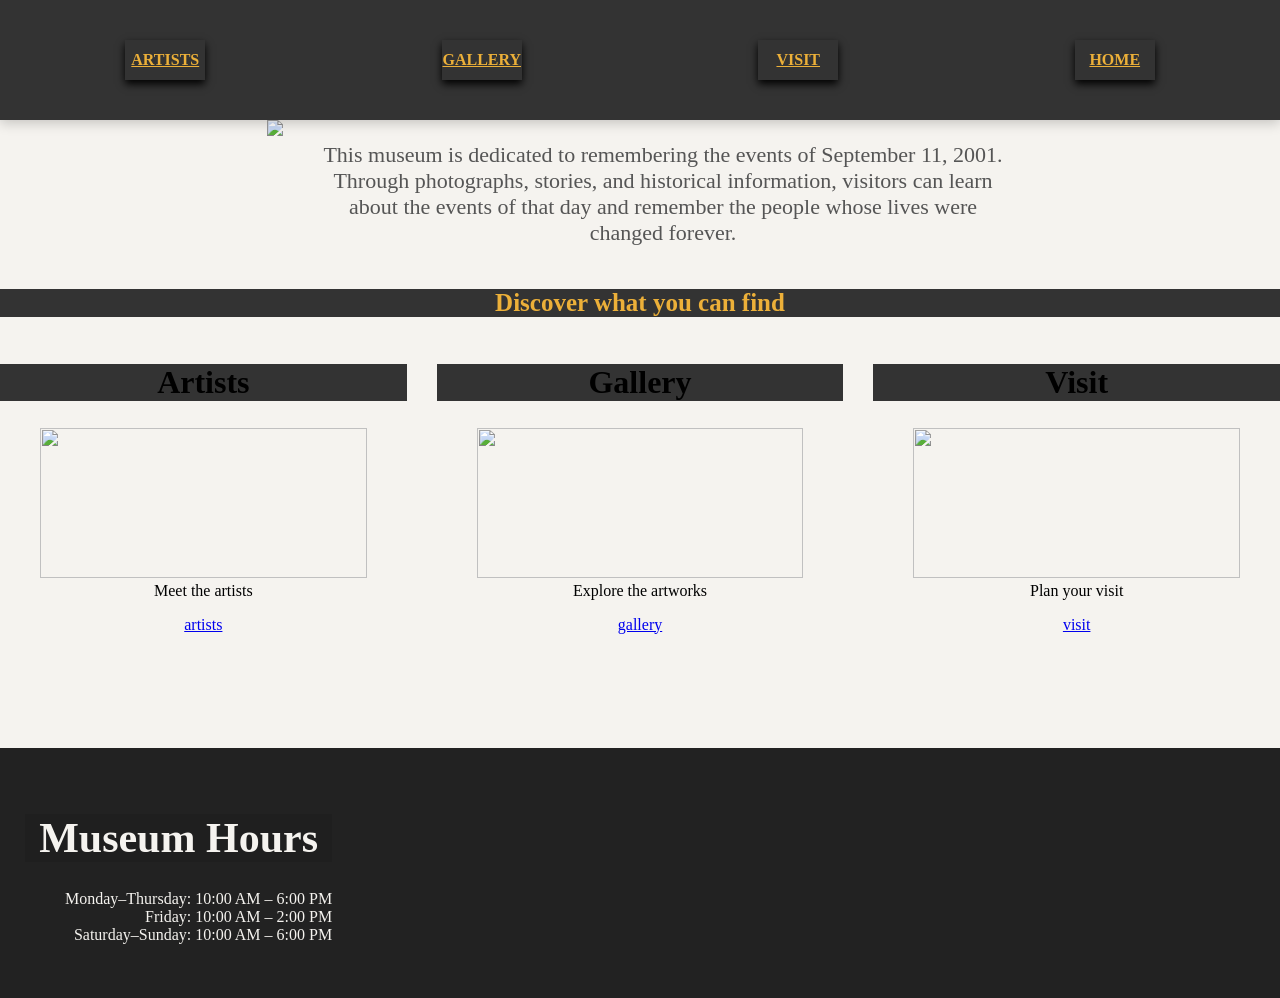
==== index.html @ a136f9a5 "Initial commit" ====
<!doctype html>
<html lang="en">

<head>
  <meta charset="UTF-8" />
  <meta name="viewport" content="width=device-width, initial-scale=1.0" />
  <title>Mini Art Museum - Home</title>
  <link rel="stylesheet" href="css/style.css" />
</head>

<body>
  <header>
    <section >
  <nav>
    <ul>
        <li class="mini-card">
            <a href="artists.html">artists</a>
        </li>

        <li class="mini-card">
            <a href="gallery.html">gallery</a>
        </li>

        <li class="mini-card">
            <a href="visit.html">visit</a>
        </li>

        <li class="mini-card">
            <a href="index.html">home</a>
        </li>
    </ul>
</nav>
  </section>
    <section class="previews">
      <img src="../03---HTML-CSS-mini-museum/img/logo.svg">
      <p id="welcome">
        This museum is dedicated to remembering the events of September 11, 2001. Through photographs, stories, and
        historical information, visitors can learn about the events of that day and remember the people whose lives were
        changed forever.
      </p>
    </section>
    <section>
      <h2 id="welcom-museum2">Discover what you can find</h2>
      <section class="previews">
      <section class="card">
        <h2>Artists</h2>
        <figure>
        <img src="../03---HTML-CSS-mini-museum/img/artist1.jpg">
       <figcaption>Meet the artists</figcaption> 
      </figure> 
       <a href="artists.html">artists</a>
      </section>
      <section class="card">
        <h2>Gallery</h2>
        <figure>
        <img src="../03---HTML-CSS-mini-museum/img/artwork4.jpg">
       <figcaption>Explore the artworks</figcaption> 
      </figure>
        <a href="gallery.html">gallery</a>
      </section>
      <section class="card">
        <h2>Visit</h2>
        <figure>
        <img src="../03---HTML-CSS-mini-museum/img/maps.webp">
        <figcaption>Plan your visit</figcaption> 
      </figure>
        <a href="visit.html">visit</a>
      </section>
    </section>
    </section>

  </header>
  <main>
    <footer>
      <div id="Museum_Hours">
        <h1>Museum Hours</h1>
        <ul>
          <li>Monday–Thursday: 10:00 AM – 6:00 PM</li>
          <li>Friday: 10:00 AM – 2:00 PM</li>
          <li> Saturday–Sunday: 10:00 AM – 6:00 PM</li>
        </ul>
      </div>
      <iframe id="maps"
        src="https://www.google.com/maps/embed?pb=!1m18!1m12!1m3!1d3377.5575241984707!2d34.846336884833505!3d32.16223738116202!2m3!1f0!2f0!3f0!3m2!1i1024!2i768!4f13.1!3m3!1m2!1s0x151d480d93935789%3A0x2039bc558cd031a1!2z157XldeW15nXkNeV158g15TXqNem15zXmdeUINec15DXnteg15XXqiDXoteb16nXldeV15nXqg!5e0!3m2!1siw!2sil!4v1791288315824!5m2!1siw!2sil"
        width="600" height="450" style="border:0;" allowfullscreen="" loading="lazy"
        referrerpolicy="strict-origin-when-cross-origin"></iframe>
    </footer>
  </main>
</body>

</html>
---- css/style.css ----
body {
    background-color: #f5f3ef;
    display: flex;
    flex-direction: column;
    min-height: 100vh;
    margin: 0;
}


h1 {
    background-color: #1f1f1f;
    font-size: 42px;
    text-align: center;
}

h2 {
    background-color: #333333;
    font-size: 32px;
    text-align: center;
}

nav a {
    text-transform: uppercase;
    font-weight: bold;
}

nav ul {
    display: flex;
    gap: 10px;
    justify-content: flex-start;
    padding: 0;
    margin: 0;
}

header nav a {
    color: #ecb039;
    text-transform: uppercase;
    font-weight: bold;
}

nav {
    background-color: #333333;
    padding: 10px 12px;
    position: sticky;
    top: 0;
    z-index: 1000;
    box-shadow: 0 3px 12px rgba(0, 0, 0, 0.2);
}

.previews {
    display: flex;
    gap: 30px;
    justify-content: center;
    text-align: center;
}

footer {
    background-color: #222222;
    color: #f5f3ef;
    padding: 25px;
    text-align: center;
    display: flex;
    justify-content: space-between;
    align-items: center;
    margin-top: 60px;
}

.card {
    border: 8px #ecb039 ;
    transition: 0.3s;
    width: 450px;
    height: 350px;

}



.card img {
    width: 100%;
    height: 150px;
    object-fit: cover;
}

.card p {
    text-align: center;

}

.mini-card {
    box-shadow: 0 4px 8px 0;
    transition: 0.3s;
    width: 80px;
    height: 40px;
    display: flex;
    justify-content: center;
    align-items: center;
    margin: 30px auto;


}

.mini-card p {
    text-align: center;
    
}

#maps {
    height: 200px;
    width: 550px;
    border-radius: 8px;

}
address{
    text-align: center;
    border: 4px  #ecb039;
}

button {
    background-color: #ecb039;
    display: flex;
    justify-content: center;
    align-items: center;
    width: 90px;
    height: 80px;
    border-radius: 8px;
    margin: 30px auto;
}

#btn-back {
    text-align: center;
    color: wheat;
    display: flex;
}
.card-visit{
    text-align: center;

}
ul{
    list-style: none;
}
#Museum_Hours {
    text-align: right;
}

.artist-card {
    border: 1px solid #d6d0c8;
    border-radius: 12px;
    background-color: #ffffff;
    width: 600px;
    margin: 20px auto;
}
.artist-card figure {
    text-align: center;
}
.artist-card img {
    max-width: 100%;
    height: auto;
}
.thumbnail {
    border: 2px solid #d6d0c8;
    border-radius: 8px;
    gap: 20px;
    transform: scale();
    box-shadow: saddlebrown;
    border-radius: 9px;
}

#Vincent-van-Gogh {
    color: #355C7D;
}

#Claude-Monet {
    color: #6B8068;
}

#embrandt-van-Rijn {
    color: #8A6842;
}

#welcome {
    font-size: 22px;
    color: #555555;
    width: 700px;
    text-align: center;
}

main article h2 {
    color: #7a5c3e;
    font-size: 28px;
    font-weight: bold;
}

footer p {
    color: #f5f3ef;
    font-size: 14px;
    text-align: center;
}

#pic1,
#pic4,
#pic7 {
    width: 400px;
    border-radius: 8px;
}

#pic2,
#pic5,
#pic8 {
    width: 300px;
    border-radius: 8px;
}

#pic3,
#pic6,
#pic9 {
    width: 450px;
    border-radius: 8px;
}

#popap1 {
    display: none;
}

#popap1:target {
    display: block;
}

#welcom-museum2 {
    color: #ecb039;
    font-size: 25px;
    text-align: center;
}

/* Q6
1.
For example,
h2 {
 color: black; 
 } 
.visit {
 color: red; 
 }
 if h2 has color: black and .visit has color: red, the red color wins because the class selector .
 visit is more specific than the type selector h2
**********
2.
Calculate score :
main article h2---(0.0.3)
#welcome       ---(1.0.0)


*/
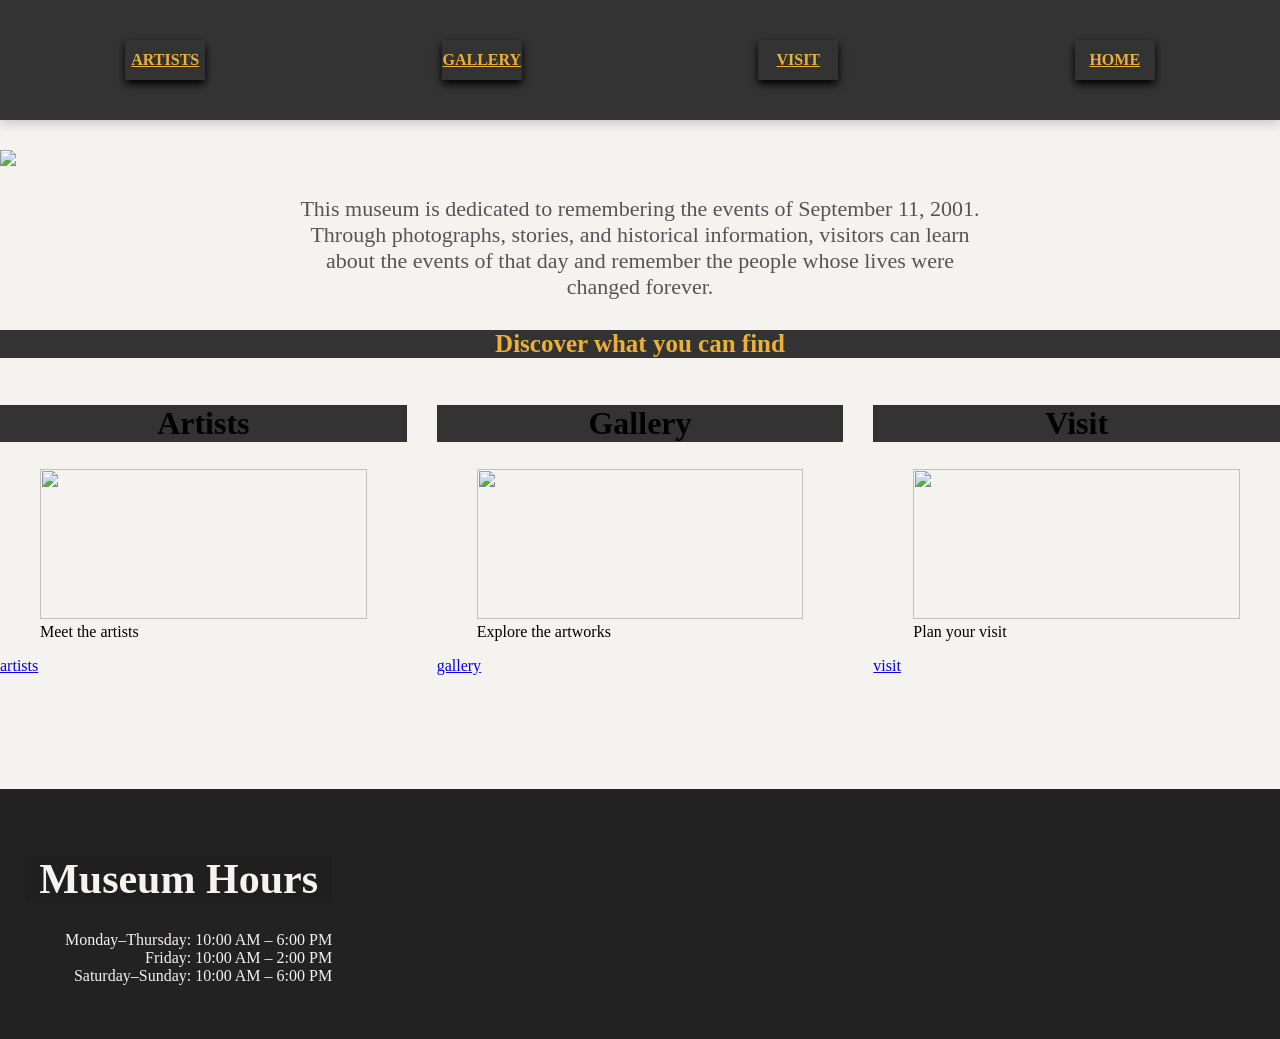
==== commit 992af531: "improve the butten" ====
--- a/index.html
+++ b/index.html
@@ -31,8 +31,8 @@
     </ul>
 </nav>
   </section>
-    <section class="previews">
-      <img src="../03---HTML-CSS-mini-museum/img/logo.svg">
+    <section >
+      <img id="logo" src="../03---HTML-CSS-mini-museum/img/logo.svg">
       <p id="welcome">
         This museum is dedicated to remembering the events of September 11, 2001. Through photographs, stories, and
         historical information, visitors can learn about the events of that day and remember the people whose lives were
--- a/css/style.css
+++ b/css/style.css
@@ -51,9 +51,15 @@
     display: flex;
     gap: 30px;
     justify-content: center;
-    text-align: center;
-}
-
+    
+}
+#logo{
+    display: flex;
+    justify-content: center;
+     align-items: center;
+    margin: 30px auto;
+
+}
 footer {
     background-color: #222222;
     color: #f5f3ef;
@@ -182,6 +188,8 @@
     color: #555555;
     width: 700px;
     text-align: center;
+    display: flex;
+    margin: 30px auto;
 }
 
 main article h2 {
@@ -217,11 +225,27 @@
     border-radius: 8px;
 }
 
-#popap1 {
+#popap1,
+#popap2,
+#popap3,
+#popap4,
+#popap5,
+#popap6,
+#popap7,
+#popap8,
+#popap9 {
     display: none;
 }
 
-#popap1:target {
+#popap1:target,
+#popap2:target,
+#popap3:target,
+#popap4:target,
+#popap5:target,
+#popap6:target,
+#popap7:target,
+#popap8:target,
+#popap9:target {
     display: block;
 }
 
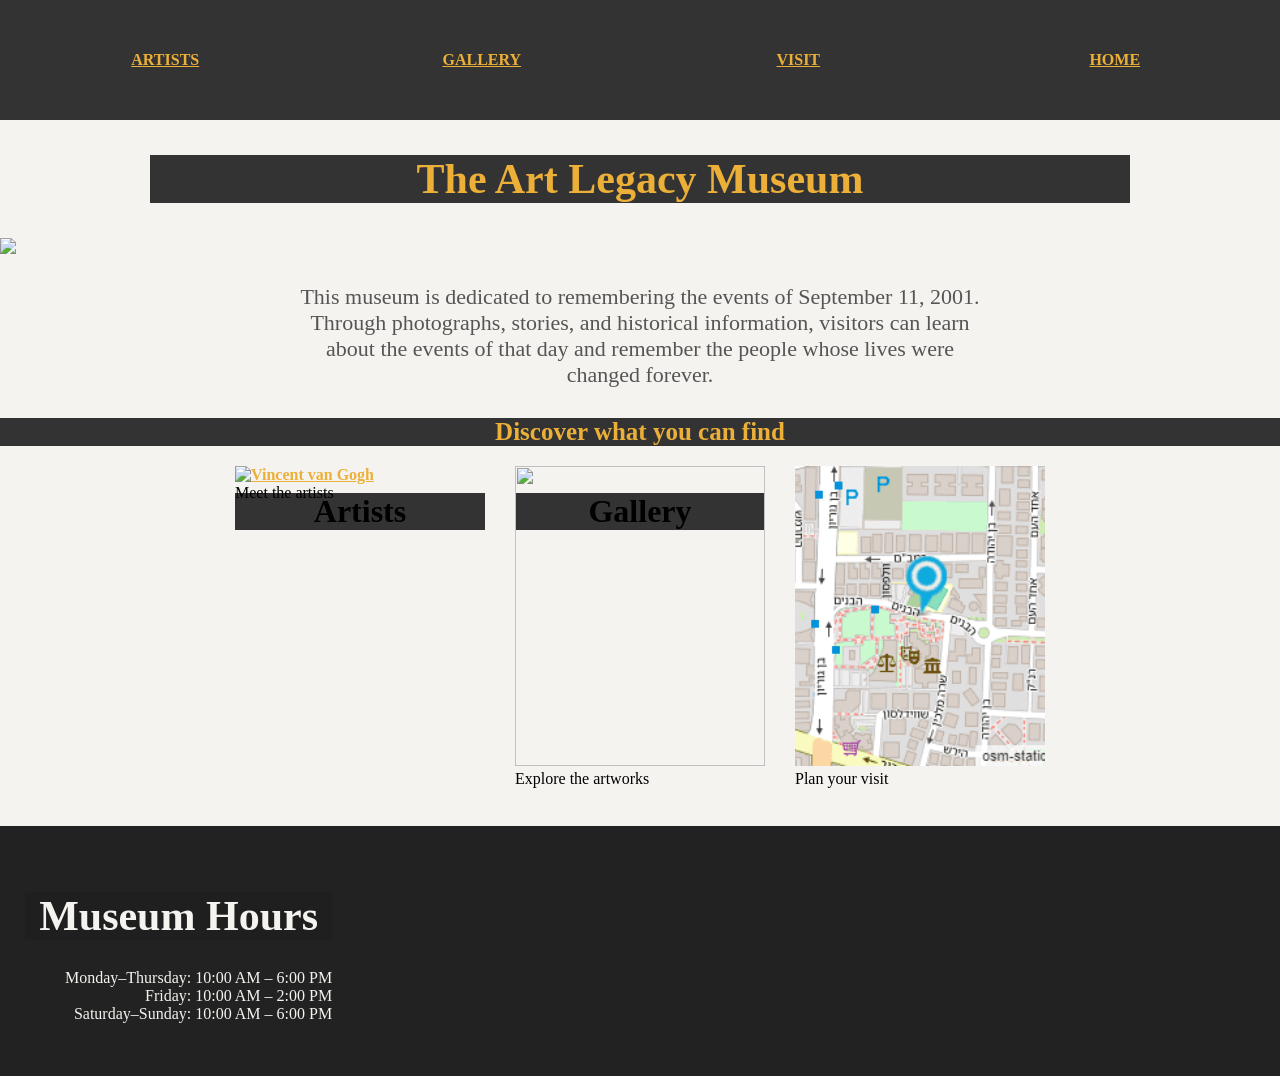
==== commit ab415ae4: "fix all Design errors" ====
--- a/index.html
+++ b/index.html
@@ -10,6 +10,7 @@
 
 <body>
   <header>
+    
     <section >
   <nav>
     <ul>
@@ -31,8 +32,9 @@
     </ul>
 </nav>
   </section>
-    <section >
-      <img id="logo" src="../03---HTML-CSS-mini-museum/img/logo.svg">
+    <section class="section-card" >
+      <h1 id="title">The Art Legacy Museum</h1>
+      <img id="logo" src="img/logo.svg">
       <p id="welcome">
         This museum is dedicated to remembering the events of September 11, 2001. Through photographs, stories, and
         historical information, visitors can learn about the events of that day and remember the people whose lives were
@@ -45,26 +47,31 @@
       <section class="card">
         <h2>Artists</h2>
         <figure>
-        <img src="../03---HTML-CSS-mini-museum/img/artist1.jpg">
+         <a href="artists.html">
+        <img src="img/artist1.jpg" alt="Vincent van Gogh">
+    </a>
        <figcaption>Meet the artists</figcaption> 
       </figure> 
-       <a href="artists.html">artists</a>
+       
       </section>
       <section class="card">
         <h2>Gallery</h2>
         <figure>
-        <img src="../03---HTML-CSS-mini-museum/img/artwork4.jpg">
+          <a href="gallery.html">
+        <img src="img/artwork4.jpg">
+      </a>
        <figcaption>Explore the artworks</figcaption> 
       </figure>
-        <a href="gallery.html">gallery</a>
+       
       </section>
       <section class="card">
         <h2>Visit</h2>
         <figure>
-        <img src="../03---HTML-CSS-mini-museum/img/maps.webp">
+          <a href="visit.html">
+        <img src="img/maps.webp"></a>
         <figcaption>Plan your visit</figcaption> 
       </figure>
-        <a href="visit.html">visit</a>
+        
       </section>
     </section>
     </section>
--- a/css/style.css
+++ b/css/style.css
@@ -5,7 +5,15 @@
     min-height: 100vh;
     margin: 0;
 }
-
+#title  {
+    background-color: #333333;
+    color: #ecb039;
+    display: flex;
+    justify-content: center;
+    align-items: center;
+    margin-left: 150px;
+    margin-right: 150px;
+}
 
 h1 {
     background-color: #1f1f1f;
@@ -27,7 +35,7 @@
 nav ul {
     display: flex;
     gap: 10px;
-    justify-content: flex-start;
+    justify-content: start;
     padding: 0;
     margin: 0;
 }
@@ -41,11 +49,7 @@
 nav {
     background-color: #333333;
     padding: 10px 12px;
-    position: sticky;
-    top: 0;
-    z-index: 1000;
-    box-shadow: 0 3px 12px rgba(0, 0, 0, 0.2);
-}
+    }
 
 .previews {
     display: flex;
@@ -64,7 +68,6 @@
     background-color: #222222;
     color: #f5f3ef;
     padding: 25px;
-    text-align: center;
     display: flex;
     justify-content: space-between;
     align-items: center;
@@ -72,19 +75,34 @@
 }
 
 .card {
-    border: 8px #ecb039 ;
-    transition: 0.3s;
-    width: 450px;
-    height: 350px;
-
-}
-
+    position: relative;
+    width: 250px;
+    height: 300px;
+}
+.card a {
+    color: #ecb039;
+    font-weight: bold;
+}
+
+.card figure {
+    position: absolute;
+    top: 0;
+    left: 0;
+    width: 100%;
+    height: 100%;
+    margin: 0;
+}
+.card figure img {
+    width: 100%;
+    height: 100%;
+    object-fit: cover;
+}
 
 
 .card img {
     width: 100%;
-    height: 150px;
-    object-fit: cover;
+    height: auto;
+  
 }
 
 .card p {
@@ -93,8 +111,7 @@
 }
 
 .mini-card {
-    box-shadow: 0 4px 8px 0;
-    transition: 0.3s;
+
     width: 80px;
     height: 40px;
     display: flex;
@@ -116,9 +133,13 @@
     border-radius: 8px;
 
 }
+#maps-visit {
+    position: relative;
+    left: 21%;
+}
 address{
     text-align: center;
-    border: 4px  #ecb039;
+    border: 4px  #ecb039 solid;
 }
 
 button {
@@ -163,12 +184,10 @@
     height: auto;
 }
 .thumbnail {
+    display: inline;
     border: 2px solid #d6d0c8;
     border-radius: 8px;
-    gap: 20px;
-    transform: scale();
-    box-shadow: saddlebrown;
-    border-radius: 9px;
+    margin-right: 20px;
 }
 
 #Vincent-van-Gogh {
@@ -179,7 +198,7 @@
     color: #6B8068;
 }
 
-#embrandt-van-Rijn {
+#rembrandt-van-Rijn {
     color: #8A6842;
 }
 
@@ -207,21 +226,21 @@
 #pic1,
 #pic4,
 #pic7 {
-    width: 400px;
+    width: 300px;
     border-radius: 8px;
 }
 
 #pic2,
 #pic5,
 #pic8 {
-    width: 300px;
+    width: 220px;
     border-radius: 8px;
 }
 
 #pic3,
 #pic6,
 #pic9 {
-    width: 450px;
+    width: 340px;
     border-radius: 8px;
 }
 
@@ -271,6 +290,6 @@
 Calculate score :
 main article h2---(0.0.3)
 #welcome       ---(1.0.0)
-
+#pic2,#pic5,#pic8---(3.0.0)
 
 */
